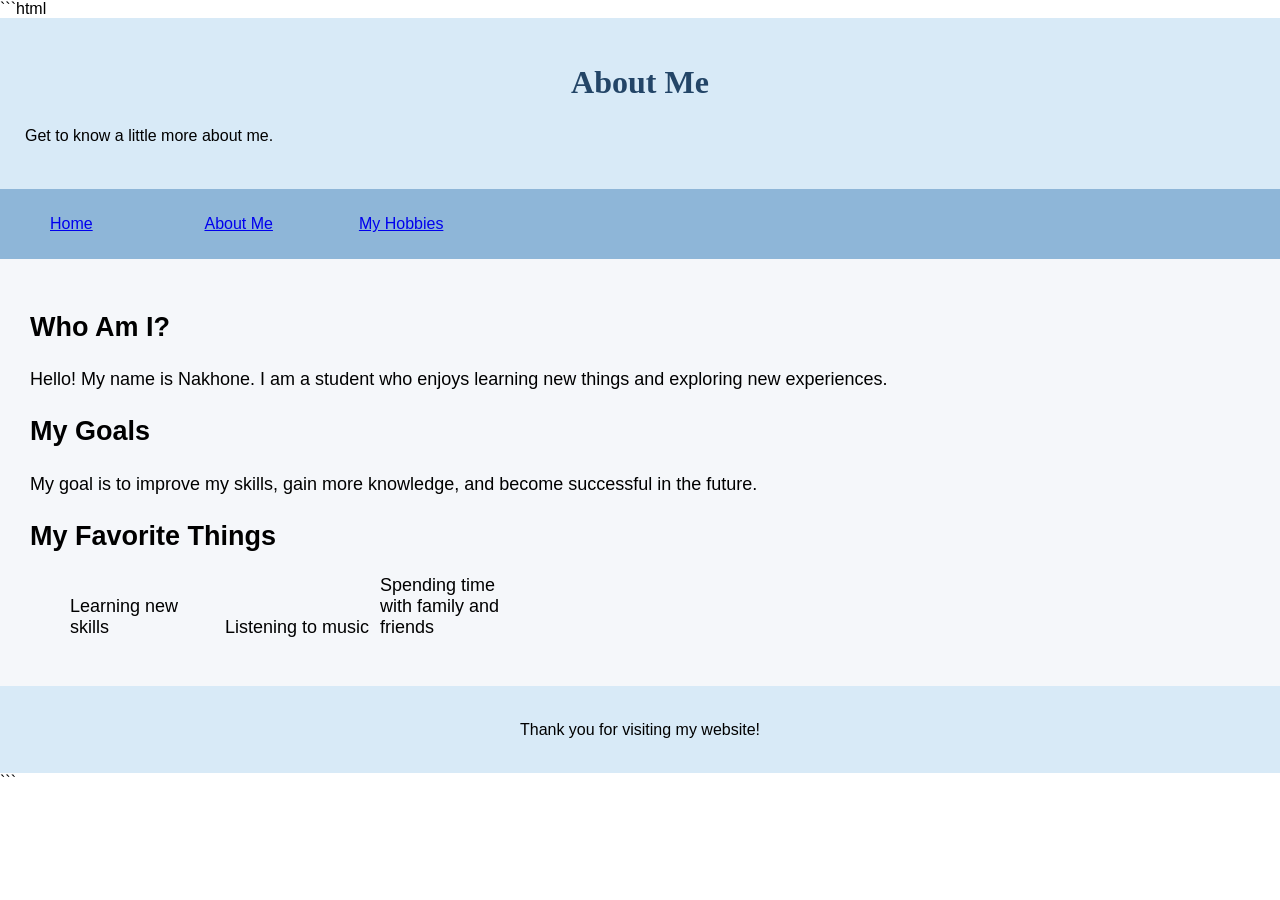
==== page2.html @ 987c7190 "first commit" ====
```html
<!DOCTYPE html>
<html lang="en">

<head>
    <meta charset="UTF-8">
    <meta name="viewport" content="width=device-width, initial-scale=1.0">
    <title>About Me</title>
    <link rel="stylesheet" href="style.css">
</head>

<body>

    <header>
        <h1>About Me</h1>
        <p>Get to know a little more about me.</p>
    </header>

    <nav>
        <ul>
            <li><a href="index.html">Home</a></li>
            <li><a href="page2.html">About Me</a></li>
            <li><a href="page3.html">My Hobbies</a></li>
        </ul>
    </nav>

    <main>
        <h2>Who Am I?</h2>
        <p>Hello! My name is Nakhone. I am a student who enjoys learning new things and exploring new experiences.
        </p>

        <h2>My Goals</h2>
        <p>My goal is to improve my skills, gain more knowledge, and become successful in the future.</p>

        <h2>My Favorite Things</h2>
        <ul>
            <li>Learning new skills</li>
            <li>Listening to music</li>
            <li>Spending time with family and friends</li>
        </ul>
    </main>

    <footer>
        <p>Thank you for visiting my website!</p>
    </footer>

</body>

</html>
```
---- style.css ----
/* BODY */
body {
    font-family: Arial, sans-serif;
    font-size: 16px;
    margin: 0;
    padding: 0;
}

/* HEADER */
header {
    background-color: #d8eaf7;
    padding: 25px;
}

/* NAVIGATION */
nav {
    background-color: #8eb6d8;
    padding: 10px;
}

/* MAIN */
main {
    background-color: #f5f7fa;
    font-size: 18px;
    padding: 30px;
    min-height: 300px;
}

/* FOOTER */
footer {
    background-color: #d8eaf7;
    padding: 15px;
    text-align: center;
}

/* LIST ITEMS */
li {
    display: inline-block;
    width: 150px;
}

/* HEADING */
h1 {
    text-align: center;
    font-family: Georgia, serif;
    color: #234567;
}

/* PARAGRAPH */
p {
    line-height: 1.6;
}
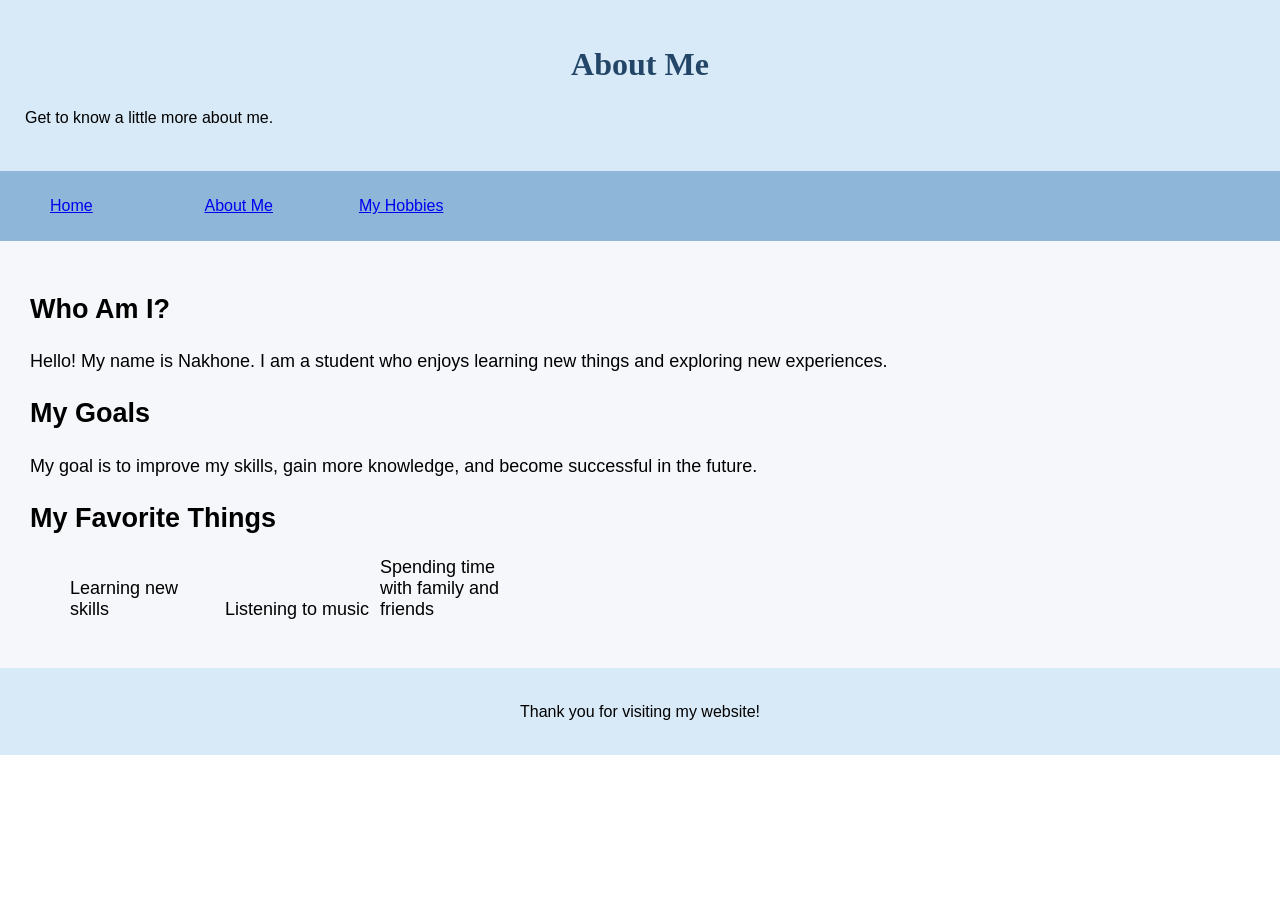
==== commit ec08501e: "Fix HTML formatting in page2.html" ====
--- a/page2.html
+++ b/page2.html
@@ -1,4 +1,4 @@
-```html
+
 <!DOCTYPE html>
 <html lang="en">
 
@@ -47,4 +47,3 @@
 </body>
 
 </html>
-```
